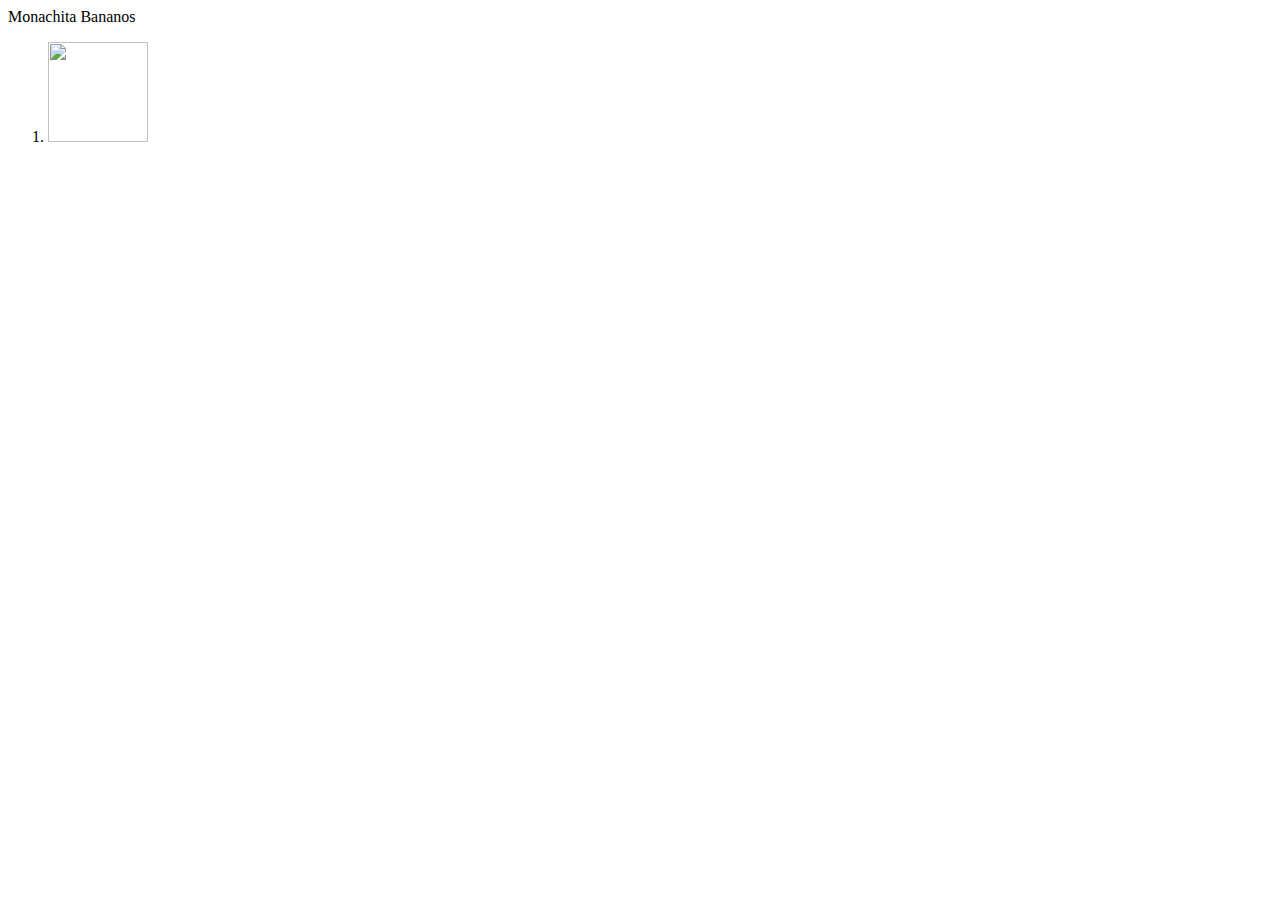
==== index.html @ 9131b44d "updated index.html" ====
<!DOCTYPE html>
    <html>
    <meta charset="utf-8" />
    <head>
    <title>Banano</title>
    </head>
    <body onload="onLoad();">
      <div id="banano"></div>
      <script>
          function onLoad () {
            document.getElementById('banano').innerHTML = 'Monachita Bananos';
          }
        </script>
    </body>
    </html>
    <!DOCTYPE html>
    <html>
    <meta charset="utf-8" />
    <head>
    <title>Banano</title>
    <link rel="stylesheet" type="text/css" href="index.css">
    </head>
    <body onload="onLoad();">
      <div id="banano"></div>
      <ol>
        <li><img class="small_image" src="https://cdn.discordapp.com/avatars/443964405152219137/6df9593da17d0757f6192470a5c24d40.png" /></li>
      </ol>
      <script>
          function onLoad () {
            document.getElementById('banano').innerHTML = 'Monachita Bananos';
          }
        </script>
    </body>
    </html>
---- index.css ----
.small_image { height: 100px; width: 100px; }
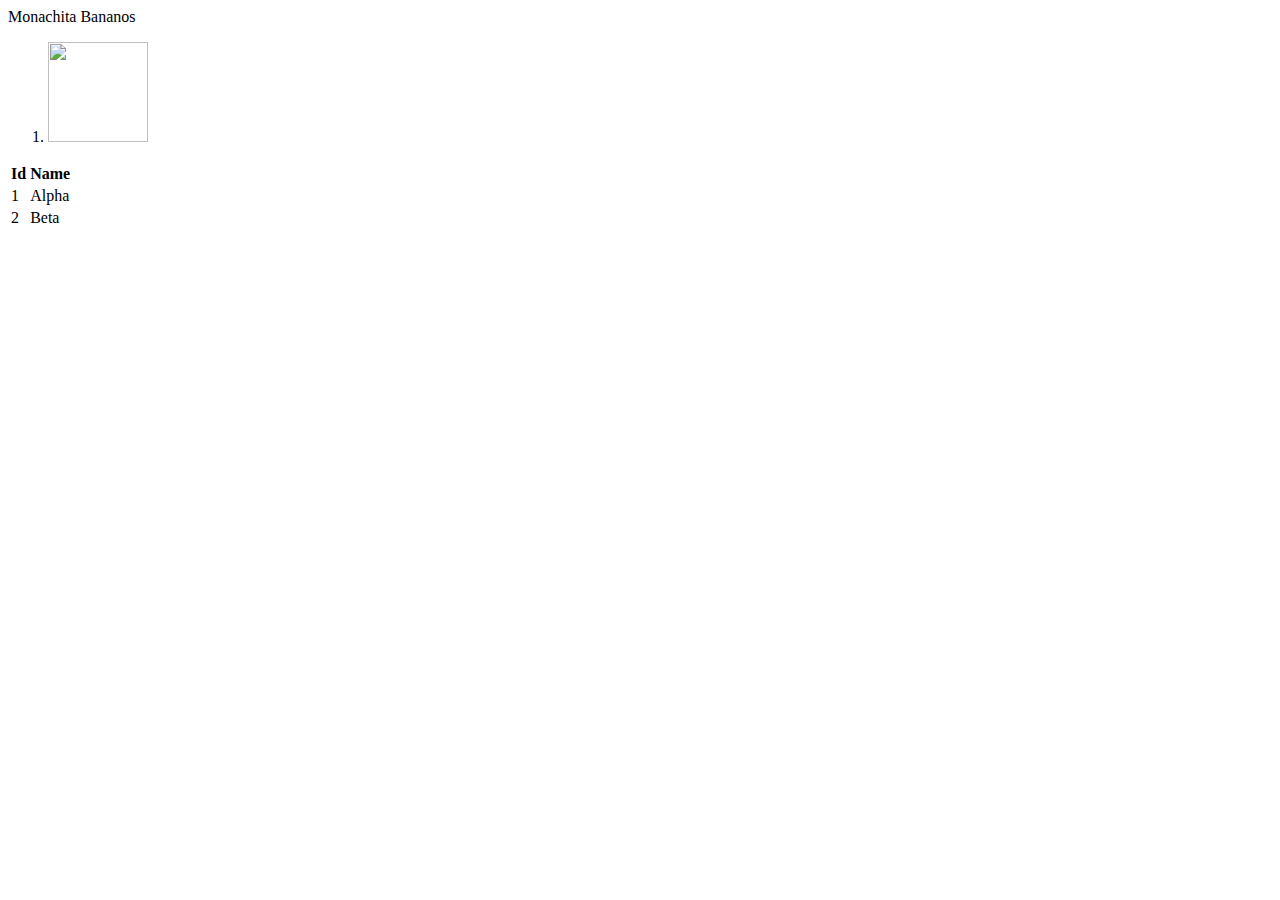
==== commit a61e8253: "updated index.html" ====
--- a/index.html
+++ b/index.html
@@ -1,35 +1,33 @@
-
 <!DOCTYPE html>
-    <html>
-    <meta charset="utf-8" />
-    <head>
-    <title>Banano</title>
-    </head>
-    <body onload="onLoad();">
-      <div id="banano"></div>
-      <script>
-          function onLoad () {
-            document.getElementById('banano').innerHTML = 'Monachita Bananos';
-          }
-        </script>
-    </body>
-    </html>
-    <!DOCTYPE html>
-    <html>
-    <meta charset="utf-8" />
-    <head>
-    <title>Banano</title>
-    <link rel="stylesheet" type="text/css" href="index.css">
-    </head>
-    <body onload="onLoad();">
-      <div id="banano"></div>
-      <ol>
-        <li><img class="small_image" src="https://cdn.discordapp.com/avatars/443964405152219137/6df9593da17d0757f6192470a5c24d40.png" /></li>
-      </ol>
-      <script>
-          function onLoad () {
-            document.getElementById('banano').innerHTML = 'Monachita Bananos';
-          }
-        </script>
-    </body>
-    </html>
+<html>
+<meta charset="utf-8" />
+<head>
+<title>Banano</title>
+<link rel="stylesheet" type="text/css" href="index.css">
+</head>
+<body onload="onLoad();">
+  <div id="banano"></div>
+  <ol>
+    <li><img class="small_image" src="https://i.imgur.com/Remo7td.png" /></li>
+  </ol>
+  <table>
+    <tr>
+      <th>Id</th>
+      <th>Name</th>
+    </tr>
+    <tr>
+      <td>1</td>
+      <td>Alpha</td>
+    </tr>
+    <tr>
+      <td>2</td>
+      <td>Beta</td>
+    </tr>
+  </table>
+  <script>
+      function onLoad () {
+        document.getElementById('banano').innerHTML = 'Monachita Bananos';
+      }
+    </script>
+</body>
+</html>
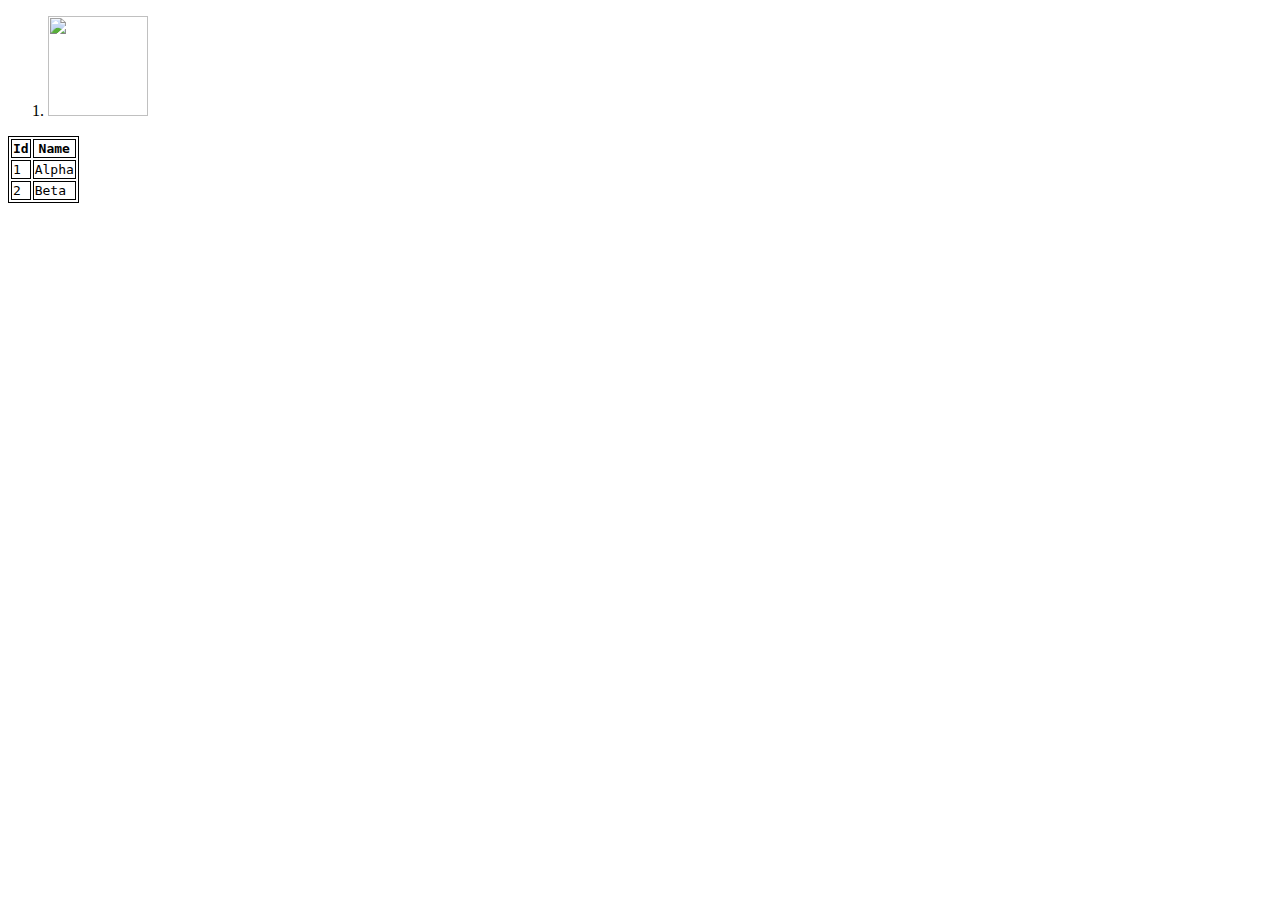
==== commit f16b7ea7: "updated index.html" ====
--- a/index.html
+++ b/index.html
@@ -8,7 +8,7 @@
 <body onload="onLoad();">
   <div id="banano"></div>
   <ol>
-    <li><img class="small_image" src="https://i.imgur.com/Remo7td.png" /></li>
+    <li><img class="small_image" src="https://cdn.discordapp.com/avatars/443964405152219137/6df9593da17d0757f6192470a5c24d40.png" /></li>
   </ol>
   <table>
     <tr>
@@ -24,7 +24,62 @@
       <td>Beta</td>
     </tr>
   </table>
-  <script>
+ <script>
+  const addChildText = (parent,childText) => {
+        const node = document.createTextNode(childText);
+        parent.appendChild(node);
+        return node;
+      }
+
+      const addChildElement = (parent,childType,childText) => {
+        const child = document.createElement(childType);
+        parent.appendChild(child);
+        if(childText !== undefined) {
+          child.appendChild(document.createTextNode(childText));
+        }
+        return child;
+      }
+
+      const loadJson = () => {
+        const xhttp = new XMLHttpRequest();
+        xhttp.onreadystatechange = function () {
+          if (this.readyState == 4 && this.status == 200) {
+            loadJsonCallback(this.response);
+          }
+        }
+        xhttp.responseType = 'json';
+        xhttp.open('GET', 'index.json', true);
+        xhttp.send();
+      }
+
+      const loadJsonCallback = (json) => {
+        const banano = document.getElementById('banano');
+
+        addChildText(banano, 'Coranos Bananos');
+
+        const table = addChildElement(banano,'table');
+
+        const tableHeaderRow = addChildElement(table,'tr');
+
+        if(json.length == 0) {
+          return;
+        }
+
+        for (const [key, value] of Object.entries(json[0])) {
+          addChildElement(tableHeaderRow,'th',key);
+        }
+
+        json.forEach((jsonElt,jsonEltIx) => {
+          const tableDataRow = addChildElement(table,'tr');
+          for (const [key, value] of Object.entries(jsonElt)) {
+            addChildElement(tableDataRow,'td',value);
+          }
+        });
+      }
+
+      const onLoad = () => {
+        loadJson();
+      }>
       function onLoad () {
         document.getElementById('banano').innerHTML = 'Monachita Bananos';
       }
--- a/index.css
+++ b/index.css
@@ -1,2 +1,11 @@
 
-.small_image { height: 100px; width: 100px; }
+.small_image {
+  height: 100px;
+  width: 100px;
+}
+
+table, tr, td, th {
+  border: solid;
+  border-width: 0.5px;
+  font-family: monospace;
+  }
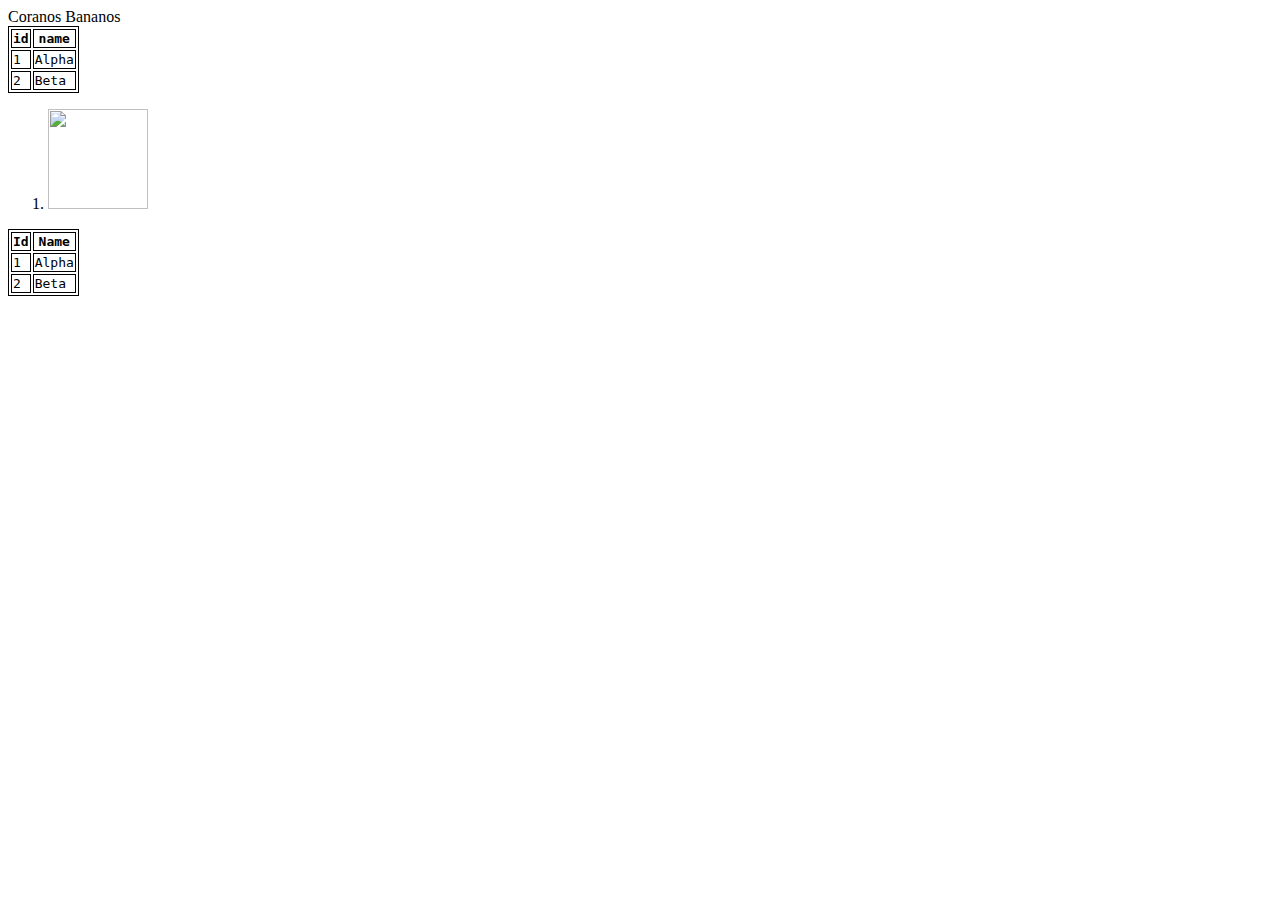
==== commit dbac6310: "updated index.html" ====
--- a/index.html
+++ b/index.html
@@ -79,10 +79,8 @@
 
       const onLoad = () => {
         loadJson();
-      }>
-      function onLoad () {
-        document.getElementById('banano').innerHTML = 'Monachita Bananos';
       }
+    
     </script>
 </body>
 </html>
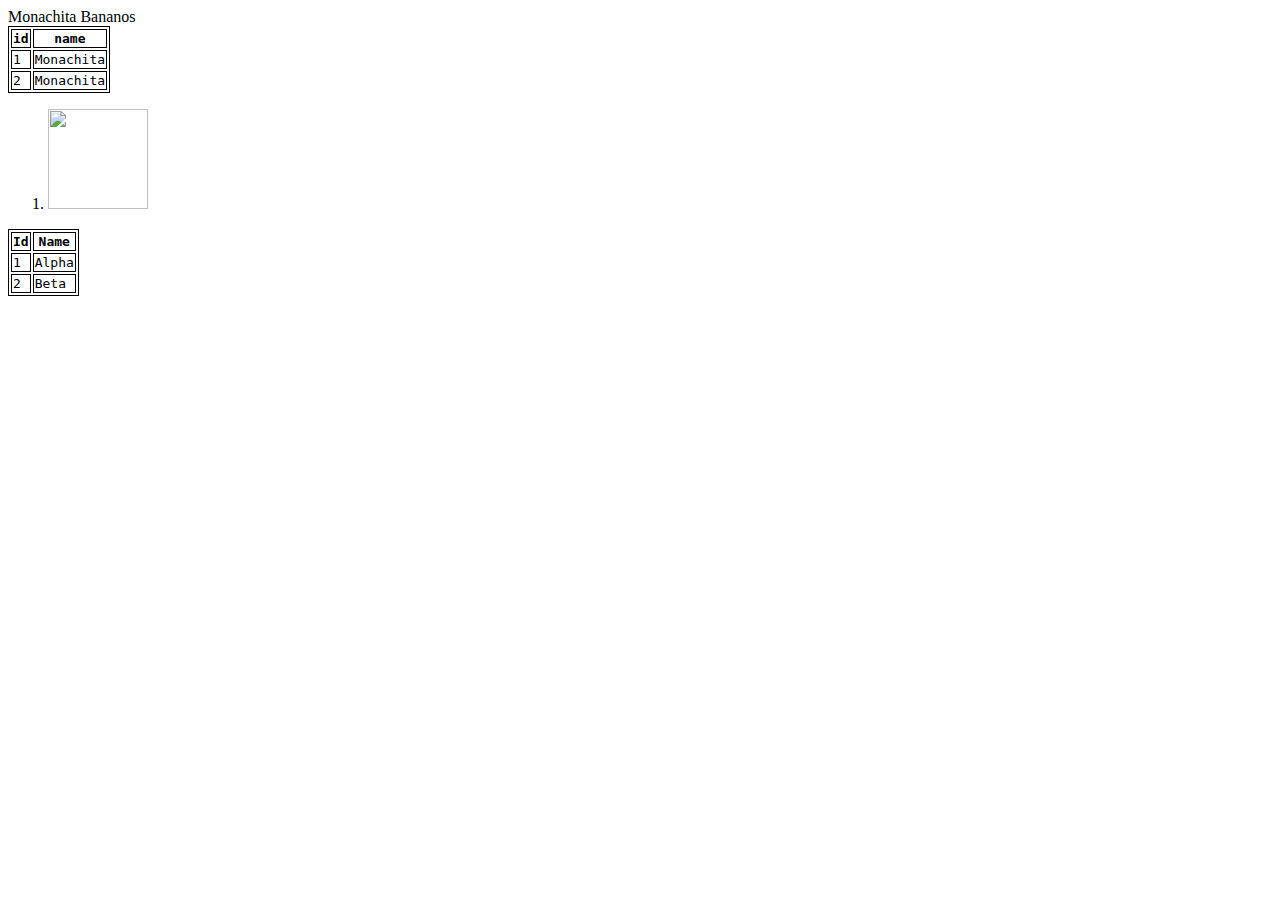
==== commit d28843ce: "updated index.html" ====
--- a/index.html
+++ b/index.html
@@ -55,7 +55,7 @@
       const loadJsonCallback = (json) => {
         const banano = document.getElementById('banano');
 
-        addChildText(banano, 'Coranos Bananos');
+        addChildText(banano, 'Monachita Bananos');
 
         const table = addChildElement(banano,'table');
 
@@ -80,7 +80,7 @@
       const onLoad = () => {
         loadJson();
       }
-    
+
     </script>
 </body>
 </html>
